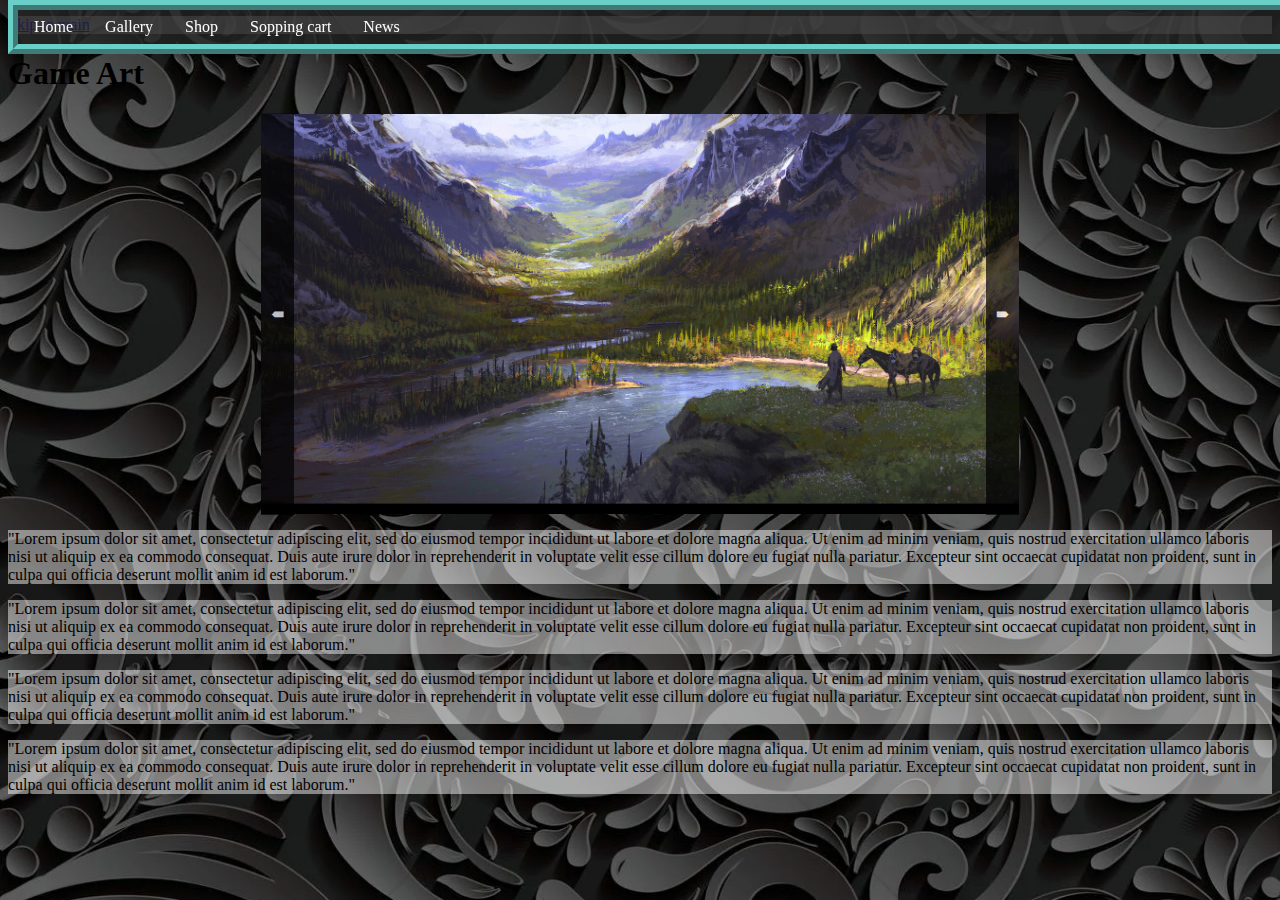
==== Artingames/index.html @ 6852ceae "Add files via upload" ====
<!DOCTYPE html>
<html lang="en-US">
    <head>
        <meta charset="utf-8">
        <link href = "css/smink.css" rel="stylesheet" type="text/css" />
        <title>Art in Games</title>
    </head>
    <body>
    <p> <a href="#Skipmain">Skip to main</a></p>
    <p id="Skipmain"></p>
    <div class="header">
        <h1>Game Art</h1>
    </div>
    <header class="mainmenu">
        <ul>
            <li><a href="index.html">Home</a></li>
            <li><a href="gallery.html">Gallery</a></li>
            <li><a href="shop.html">Shop</a></li>
            <li><a href="cart.html">Sopping cart</a></li>
            <li><a href="news.html">News</a></li>
        </ul>
        <div class="content">
            <img class="images" src="img/image1.jpg" style="width:100%" alt="bild1">
            <img class="images" src="img/image3.jpg" style="width:100%" alt="bild3">
            <button class="slider-button display-left"
                    onclick="changeImage(-1)">
                &#129076;
            </button>
            <button class="slider-button display-right"
                    onclick="changeImage(1)">
                &#129078;
            </button>
        </div>

        <script src="js/domjs.js"></script>
        <p id="IDäronödigt">
            "Lorem ipsum dolor sit amet, consectetur adipiscing elit,
            sed do eiusmod tempor incididunt ut labore et dolore magna aliqua.
            Ut enim ad minim veniam, quis nostrud exercitation ullamco laboris nisi
            ut aliquip ex ea commodo consequat. Duis aute irure dolor in reprehenderit
            in voluptate velit esse cillum dolore eu fugiat nulla pariatur. Excepteur
            sint occaecat cupidatat non proident, sunt in culpa qui officia deserunt
            mollit anim id est laborum."
        </p>

        <p>"Lorem ipsum dolor sit amet, consectetur adipiscing elit,
        sed do eiusmod tempor incididunt ut labore et dolore magna aliqua.
        Ut enim ad minim veniam, quis nostrud exercitation ullamco laboris nisi
        ut aliquip ex ea commodo consequat. Duis aute irure dolor in reprehenderit
        in voluptate velit esse cillum dolore eu fugiat nulla pariatur. Excepteur
        sint occaecat cupidatat non proident, sunt in culpa qui officia deserunt
        mollit anim id est laborum."
        </p>

        <p>
            "Lorem ipsum dolor sit amet, consectetur adipiscing elit,
            sed do eiusmod tempor incididunt ut labore et dolore magna aliqua.
            Ut enim ad minim veniam, quis nostrud exercitation ullamco laboris nisi
            ut aliquip ex ea commodo consequat. Duis aute irure dolor in reprehenderit
            in voluptate velit esse cillum dolore eu fugiat nulla pariatur. Excepteur
            sint occaecat cupidatat non proident, sunt in culpa qui officia deserunt
            mollit anim id est laborum."
        </p>
        <p>
            "Lorem ipsum dolor sit amet, consectetur adipiscing elit,
            sed do eiusmod tempor incididunt ut labore et dolore magna aliqua.
            Ut enim ad minim veniam, quis nostrud exercitation ullamco laboris nisi
            ut aliquip ex ea commodo consequat. Duis aute irure dolor in reprehenderit
            in voluptate velit esse cillum dolore eu fugiat nulla pariatur. Excepteur
            sint occaecat cupidatat non proident, sunt in culpa qui officia deserunt
            mollit anim id est laborum."
        </p>
    </header>
    </body>
</html>
---- Artingames/css/smink.css ----
ul {
    display: flex;
    flex-direction: row;
    list-style-type: none;
    margin: 0;
    padding: 0;
    background-color: rgb(36, 36, 36, 0.8);
    position: fixed; top: 0; width: 100%;
    z-index: 100;
    overflow: hidden;
    border: 10px ridge rgb(106, 207, 199);
}
li a {
    display: block;
   color: white;
    padding: 8px 16px;
    text-decoration: none;
    text-align: center;
}

li a:hover {
    background-color: rgba(94, 94, 94, 0.5);
}
li {
   float: left;
    }

img {
    width: 100%;

}
body {
    background-image: url(..//img/image4.jpg);
    background-size: 100%;
    background-repeat: repeat;
    background-color: grey;
}
html {
    height: 100%;
}

p {
    background-color: rgba(255, 255, 255, 0.479);
    text-decoration-color: white;
}


.content  {

    margin-left: 20%;
    
    margin-right: 20%;
    
    height: auto;
    
    max-width: auto;
    
    position: relative;
   
    
    }
    
    
    
    .slider-button {

    height: 100%;
    
    border: 2px solid black;
    
    display: inline-block;
    
    padding:8px 8px;
    
    vertical-align: middle;
    
    overflow: hidden;
    
    text-decoration: none;
    
    color: white;
    
    background-color: black;
    opacity: 0.7;
    
    text-align: center;
    
    cursor: pointer;
    
    white-space: nowrap;
    
    position: absolute;
    
    top:50%;
    
    transform:translate(0%,-50%);
    
    -ms-transform:translate(0%,-50%);
    
    }

.slider-button:hover{
    
    color:rgb(176,255, 169);
    
    }
    
    
    
    .display-left{
    
    left:0%;
    
    }
    
    
    
    .display-right{
    
    right:0%;
    
    }
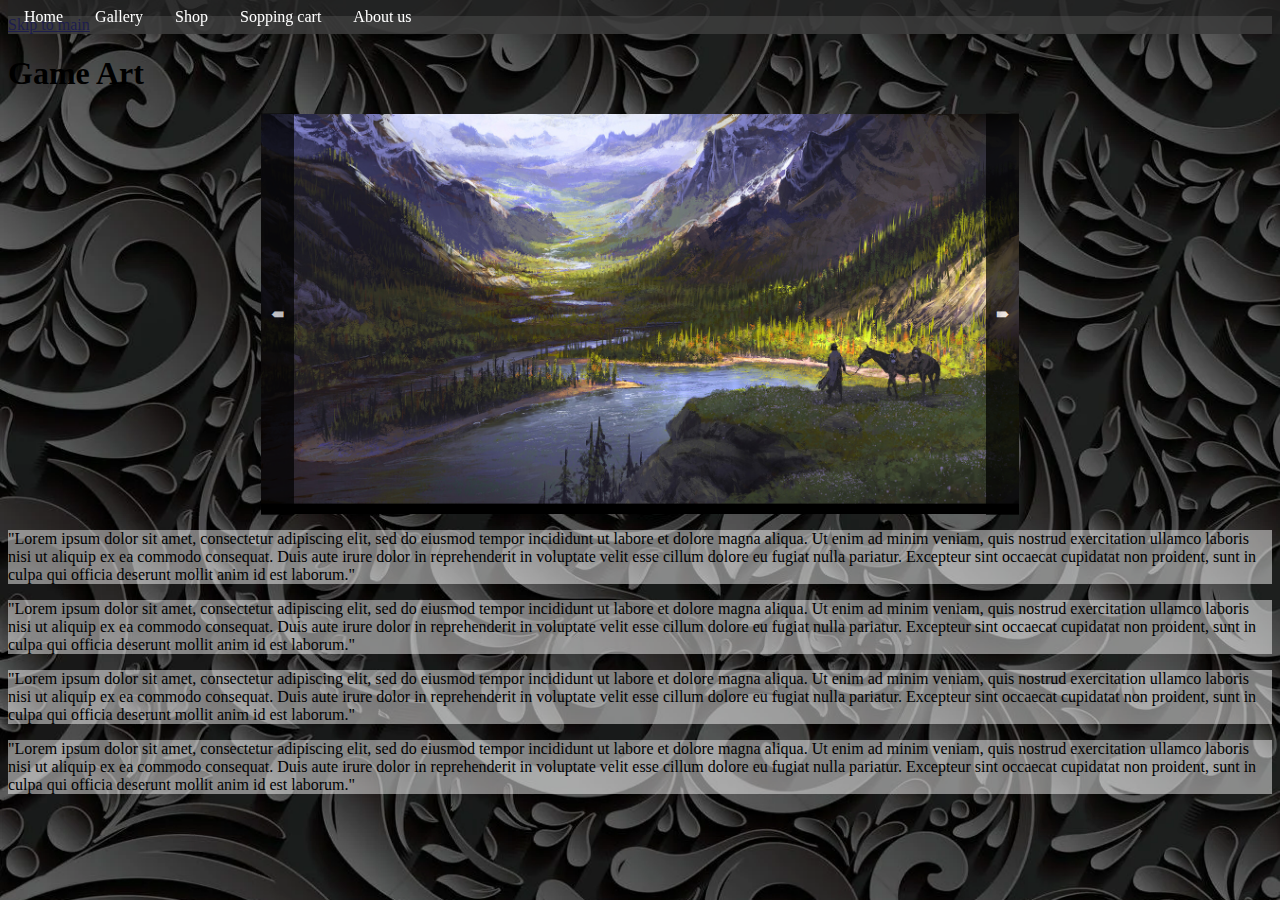
==== commit 8bc0beaf: "Update index.html" ====
--- a/Artingames/index.html
+++ b/Artingames/index.html
@@ -17,7 +17,7 @@
             <li><a href="gallery.html">Gallery</a></li>
             <li><a href="shop.html">Shop</a></li>
             <li><a href="cart.html">Sopping cart</a></li>
-            <li><a href="news.html">News</a></li>
+            <li><a href="aboutus.html">About us</a></li>
         </ul>
         <div class="content">
             <img class="images" src="img/image1.jpg" style="width:100%" alt="bild1">
--- a/Artingames/css/smink.css
+++ b/Artingames/css/smink.css
@@ -8,7 +8,7 @@
     position: fixed; top: 0; width: 100%;
     z-index: 100;
     overflow: hidden;
-    border: 10px ridge rgb(106, 207, 199);
+    border: rgb(106, 207, 199);
 }
 li a {
     display: block;
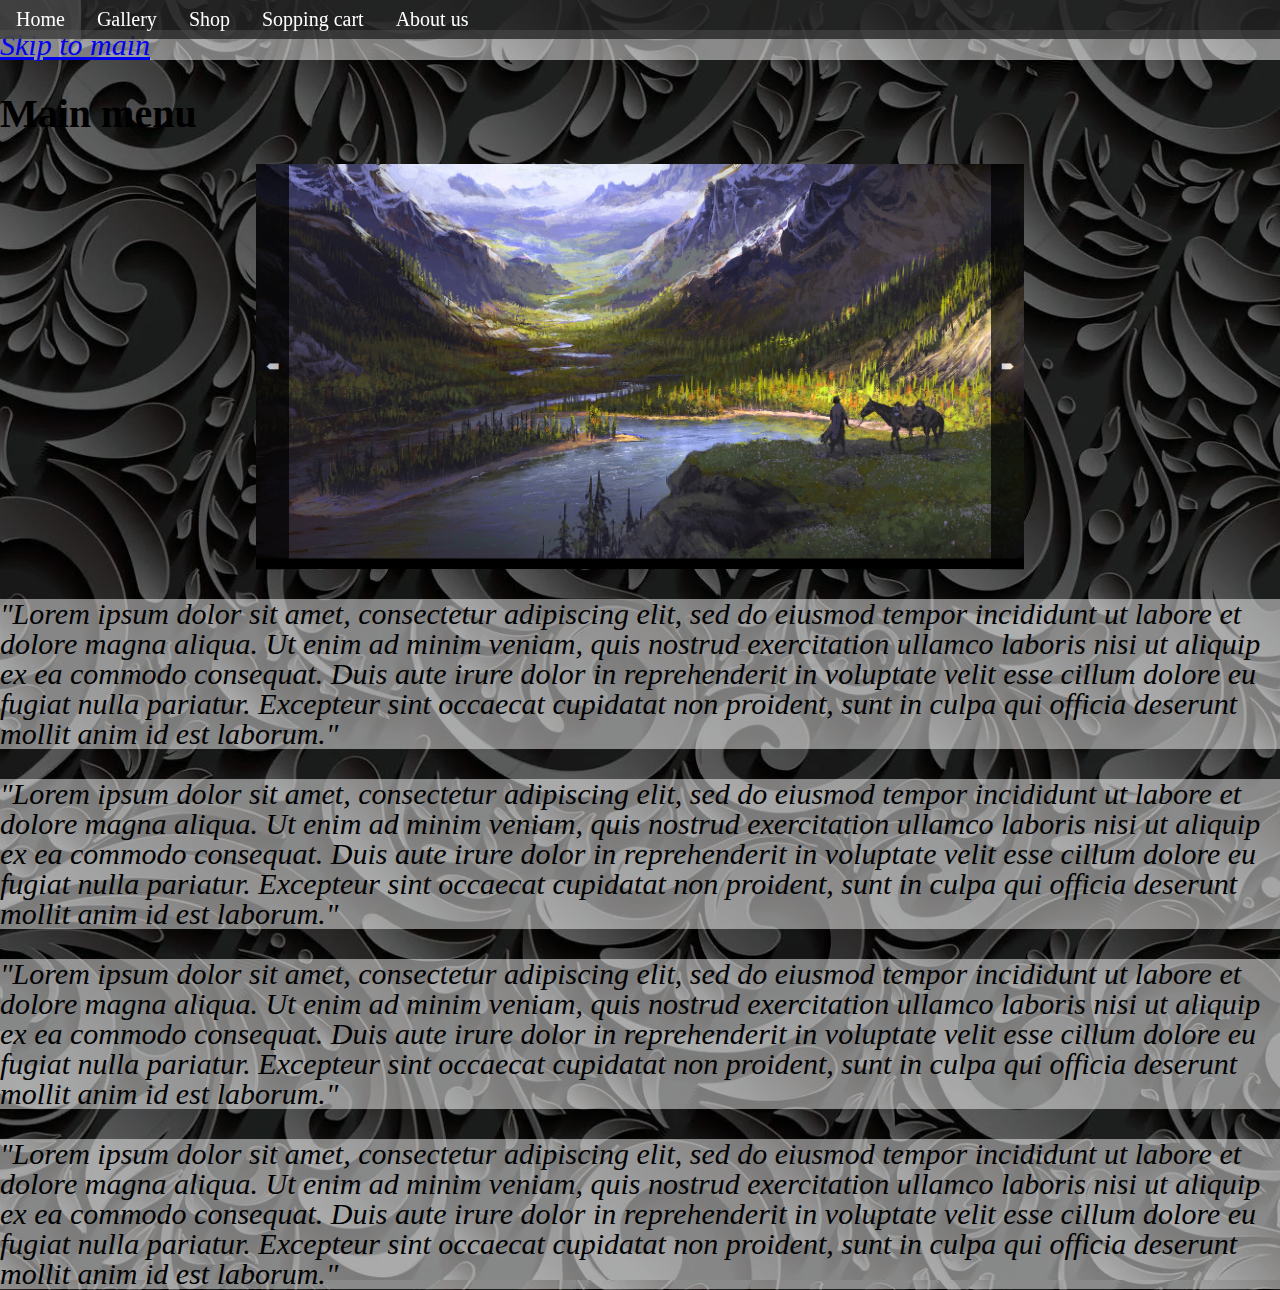
==== commit 58c52ff3: "Add files via upload" ====
--- a/Artingames/index.html
+++ b/Artingames/index.html
@@ -2,14 +2,16 @@
 <html lang="en-US">
     <head>
         <meta charset="utf-8">
+        <meta name="viewport" content="width=device-width, initial-scale=1">
         <link href = "css/smink.css" rel="stylesheet" type="text/css" />
         <title>Art in Games</title>
+        <link rel="stylesheet" href="media-query-exempel1.css" />
     </head>
     <body>
     <p> <a href="#Skipmain">Skip to main</a></p>
     <p id="Skipmain"></p>
     <div class="header">
-        <h1>Game Art</h1>
+        <h1>Main menu</h1>
     </div>
     <header class="mainmenu">
         <ul>
--- a/Artingames/css/smink.css
+++ b/Artingames/css/smink.css
@@ -1,3 +1,33 @@
+@media screen and (min-width: 420px) {
+
+body {
+
+background: purple; 
+margin: 2px;
+font-size: 40px;
+
+}
+}
+@media screen and (min-width: 794px) {
+
+body {
+
+background: lightblue; 
+margin: auto;
+font-size: 30px;
+
+}
+}
+@media screen and (min-width: 1020px) and (max-width: 2000px) {
+
+body {
+
+background: gold; 
+margin: auto;
+font-size: 20px; 
+
+}
+}
 ul {
     display: flex;
     flex-direction: row;
@@ -34,16 +64,33 @@
     background-size: 100%;
     background-repeat: repeat;
     background-color: grey;
+    font-family: Comic Sans;
 }
 html {
     height: 100%;
 }
 
 p {
-    background-color: rgba(255, 255, 255, 0.479);
-    text-decoration-color: white;
+  font-family: 'Playfair Display', serif;
+   Font-size: 30px;
+  Font-weight: thinner;
+  color: black;
+  Font-style: italic;
+  Line-height: 30px;
+  background-color: rgba(255, 255, 255, 0.479);
 }
+.classinfo {
+    display: flex;
+    justify-content: flex-end;
+}
+#info {
+    background-color: rgb(180, 180, 180, 0.5);
 
+
+    border-radius: 100px;
+    display: flex;
+    justify-content: flex-end;
+}
 
 .content  {
 
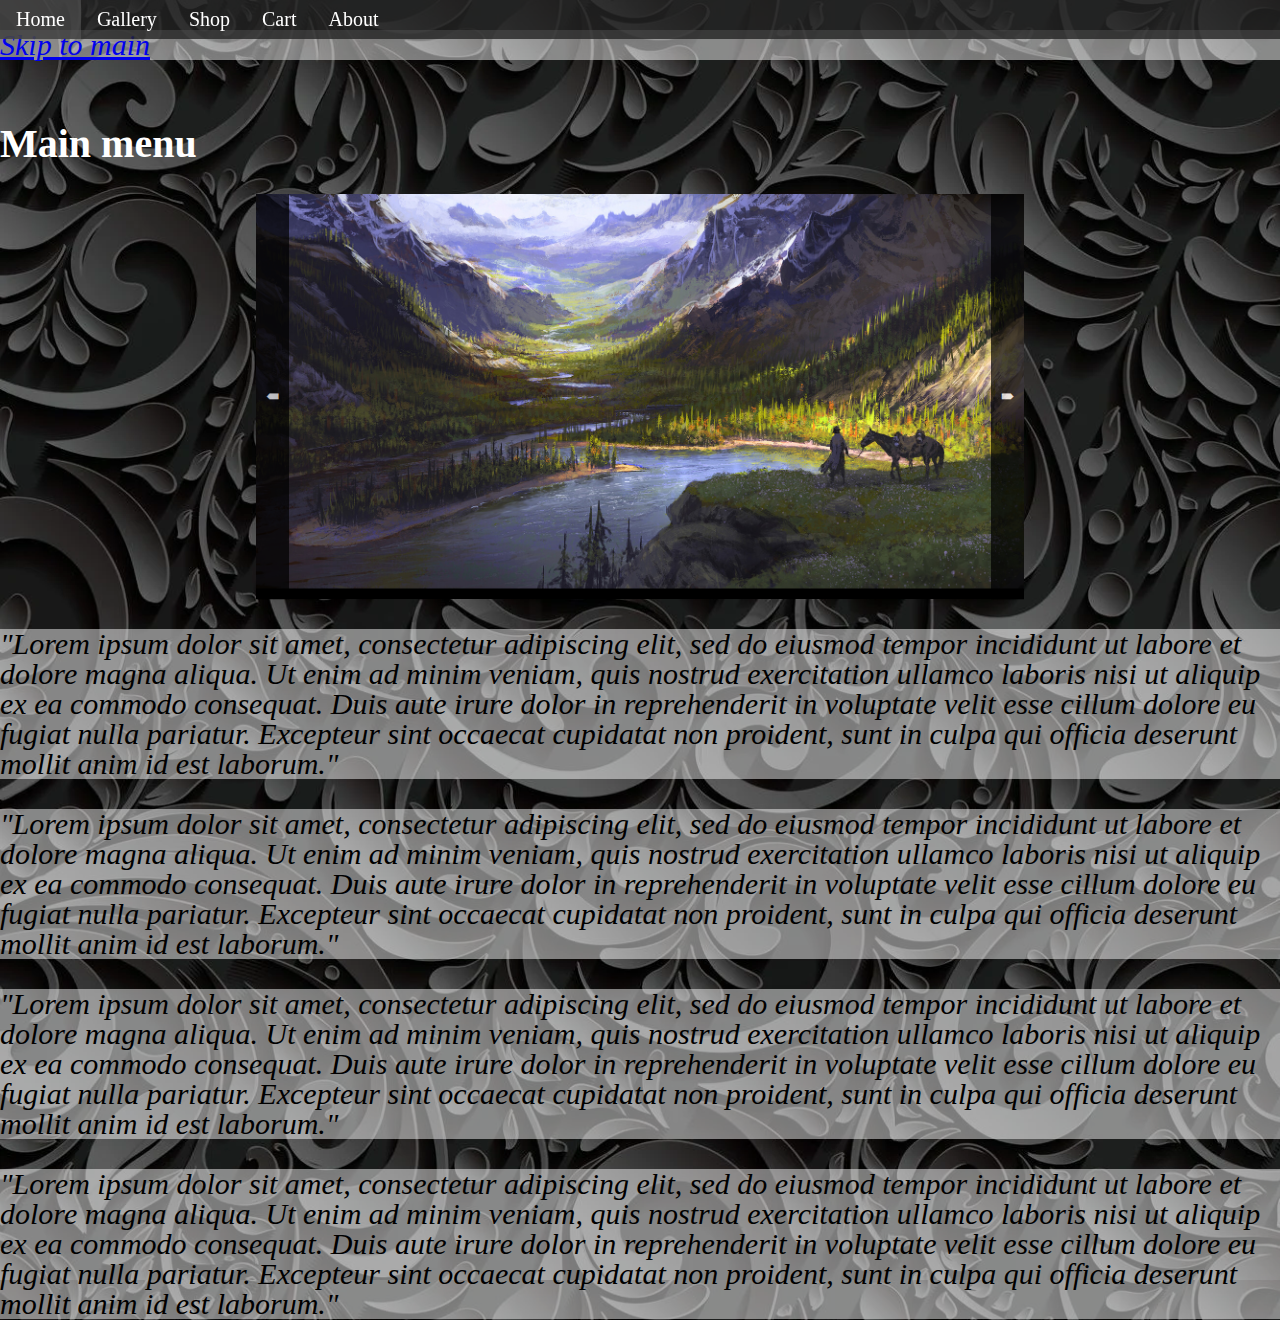
==== commit 5189f215: "Add files via upload" ====
--- a/Artingames/index.html
+++ b/Artingames/index.html
@@ -18,8 +18,8 @@
             <li><a href="index.html">Home</a></li>
             <li><a href="gallery.html">Gallery</a></li>
             <li><a href="shop.html">Shop</a></li>
-            <li><a href="cart.html">Sopping cart</a></li>
-            <li><a href="aboutus.html">About us</a></li>
+            <li><a href="cart.html">Cart</a></li>
+            <li><a href="aboutus.html">About</a></li>
         </ul>
         <div class="content">
             <img class="images" src="img/image1.jpg" style="width:100%" alt="bild1">
--- a/Artingames/css/smink.css
+++ b/Artingames/css/smink.css
@@ -2,27 +2,25 @@
 
 body {
 
-background: purple; 
 margin: 2px;
 font-size: 40px;
 
 }
+
 }
 @media screen and (min-width: 794px) {
 
 body {
 
-background: lightblue; 
 margin: auto;
 font-size: 30px;
 
 }
 }
-@media screen and (min-width: 1020px) and (max-width: 2000px) {
+@media screen and (min-width: 1020px) and (max-width: 4000px) {
 
 body {
 
-background: gold; 
 margin: auto;
 font-size: 20px; 
 
@@ -64,12 +62,13 @@
     background-size: 100%;
     background-repeat: repeat;
     background-color: grey;
-    font-family: Comic Sans;
 }
 html {
     height: 100%;
 }
-
+h1 {
+    color: white;
+}
 p {
   font-family: 'Playfair Display', serif;
    Font-size: 30px;
@@ -84,14 +83,21 @@
     justify-content: flex-end;
 }
 #info {
-    background-color: rgb(180, 180, 180, 0.5);
-
-
-    border-radius: 100px;
+    background-color: rgb(180, 180, 180, 0.8);
+    border-radius: 17px;
+    width: 700px;
+    height: 500px;
     display: flex;
     justify-content: flex-end;
 }
 
+#Skipmain {
+    display: flex;
+    align-items: flex-end
+}
+table {
+    color: white;
+}
 .content  {
 
     margin-left: 20%;
@@ -167,3 +173,25 @@
     right:0%;
     
     }
+
+    thead { 
+        background-color: #09d; 
+        color: white; 
+    }
+tbody {
+    border: 1px solid #ccc;
+}
+th { 
+    padding-right: 10px; 
+padding-left: 10px; 
+}
+td { 
+    padding-right: 10px; 
+padding-left: 10px;
+}
+#left { 
+    padding-left: 40px;
+}
+#right { 
+    padding-right: 40px;
+}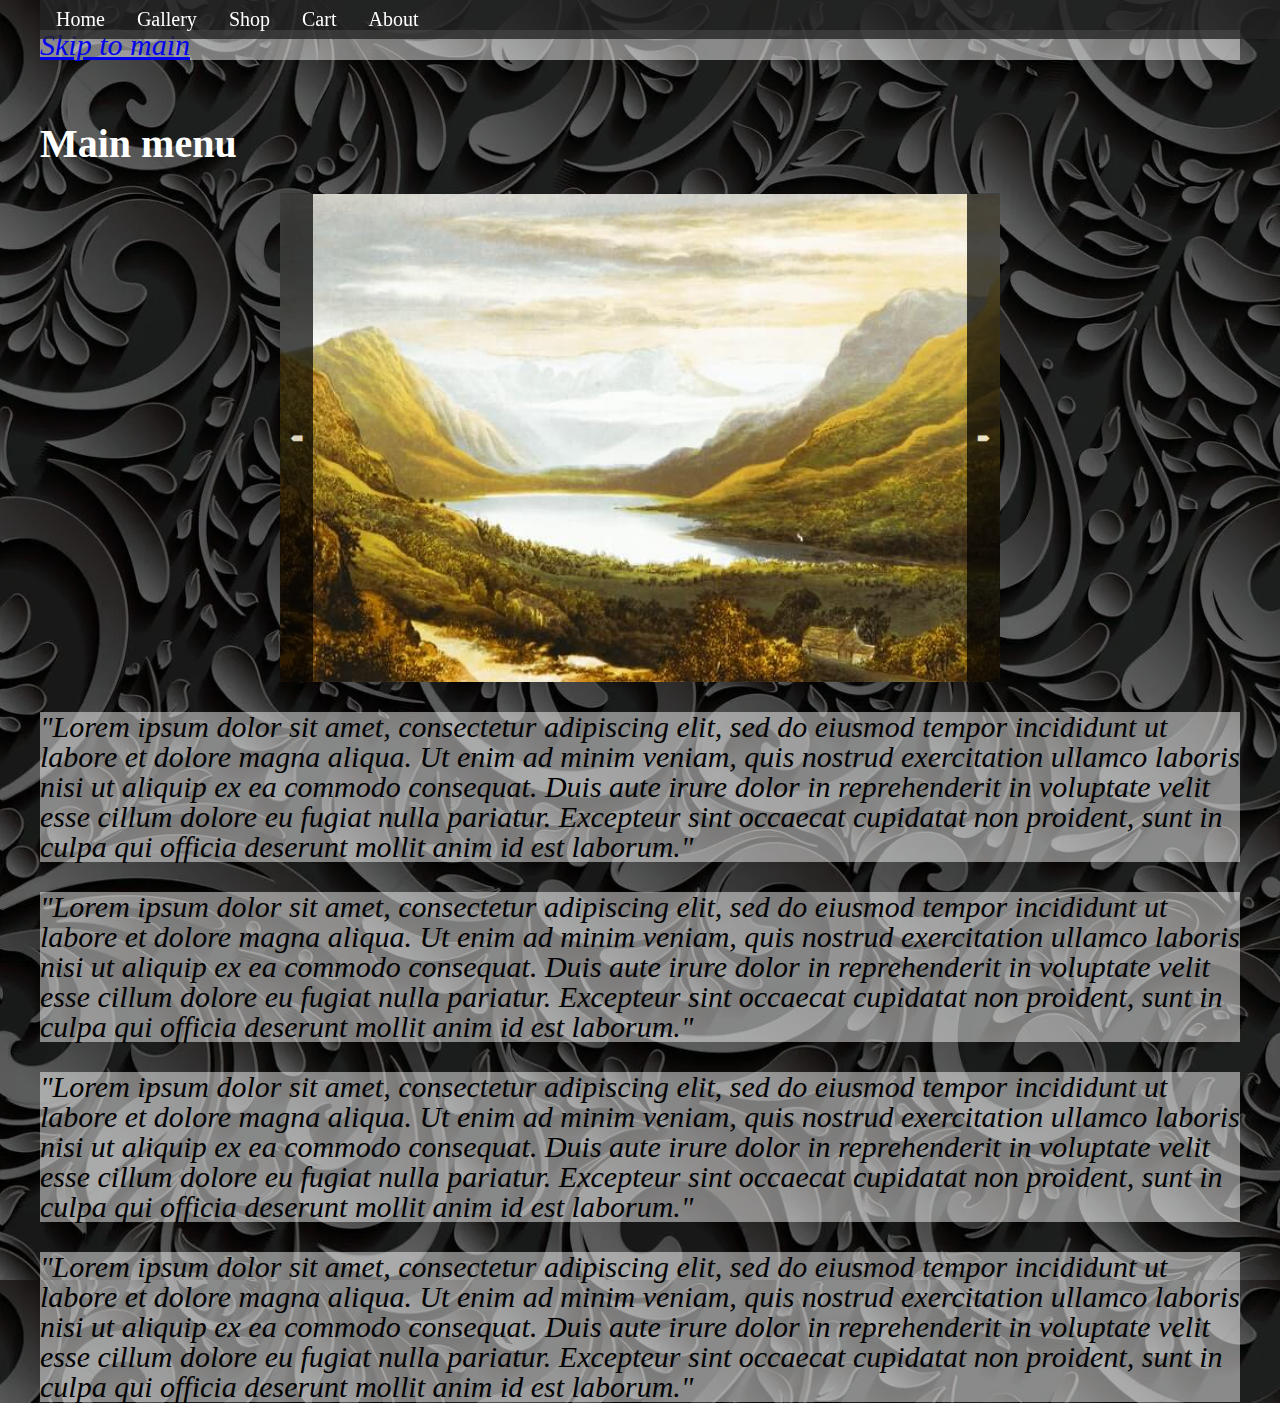
==== commit f70775c8: "Add files via upload" ====
--- a/Artingames/index.html
+++ b/Artingames/index.html
@@ -21,6 +21,7 @@
             <li><a href="cart.html">Cart</a></li>
             <li><a href="aboutus.html">About</a></li>
         </ul>
+        </header>
         <div class="content">
             <img class="images" src="img/image1.jpg" style="width:100%" alt="bild1">
             <img class="images" src="img/image3.jpg" style="width:100%" alt="bild3">
@@ -72,6 +73,5 @@
             sint occaecat cupidatat non proident, sunt in culpa qui officia deserunt
             mollit anim id est laborum."
         </p>
-    </header>
     </body>
 </html>
--- a/Artingames/css/smink.css
+++ b/Artingames/css/smink.css
@@ -2,9 +2,13 @@
 
 body {
 
-margin: 2px;
+
 font-size: 40px;
+width: 400px;
 
+}
+title {
+    text-align: center;
 }
 
 }
@@ -14,6 +18,7 @@
 
 margin: auto;
 font-size: 30px;
+width: 700px;
 
 }
 }
@@ -23,14 +28,17 @@
 
 margin: auto;
 font-size: 20px; 
-
+width: 1200px;
+}
+title {
+    text-align: center;
 }
 }
 ul {
     display: flex;
     flex-direction: row;
     list-style-type: none;
-    margin: 0;
+    margin: auto;
     padding: 0;
     background-color: rgb(36, 36, 36, 0.8);
     position: fixed; top: 0; width: 100%;
@@ -77,18 +85,6 @@
   Font-style: italic;
   Line-height: 30px;
   background-color: rgba(255, 255, 255, 0.479);
-}
-.classinfo {
-    display: flex;
-    justify-content: flex-end;
-}
-#info {
-    background-color: rgb(180, 180, 180, 0.8);
-    border-radius: 17px;
-    width: 700px;
-    height: 500px;
-    display: flex;
-    justify-content: flex-end;
 }
 
 #Skipmain {
@@ -154,7 +150,7 @@
 
 .slider-button:hover{
     
-    color:rgb(176,255, 169);
+    color:rgb(33, 166, 255);
     
     }
     
